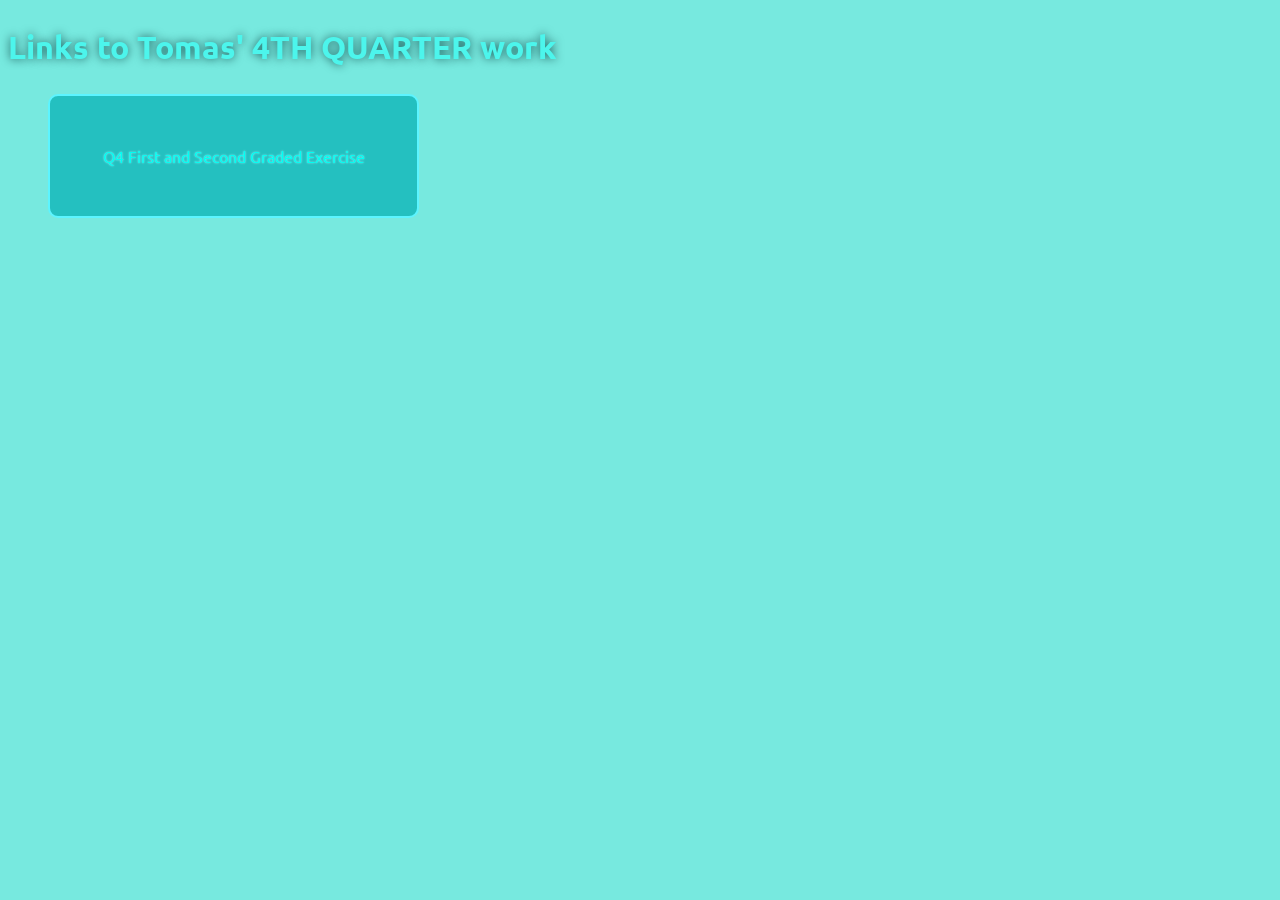
==== index.html @ 7d427e70 "12" ====
<!DOCTYPE html>
<html>
<head>
  <link rel="preconnect" href="https://fonts.googleapis.com">
  <link rel="preconnect" href="https://fonts.gstatic.com" crossorigin>
  <link href="https://fonts.googleapis.com/css2?family=Ubuntu:ital,wght@0,300;0,400;0,500;0,700;1,300;1,400;1,500;1,700&display=swap" rel="stylesheet">
  
    <!-- Encoding + mobile responsiveness -->
    <meta charset="UTF-8">
    <meta name="viewport" content="width=device-width, initial-scale=1">

    <!-- Page info -->
    <title>4th Quarter Portfolio - Tomas Macalintal</title>
    <meta name="description" content="My 4th and last portfolio for the school year.">
    <meta name="author" content="Datu Macalintal">
  
  <title>Tomas' 4TH QUARTER Portfolio</title>
  <style>
    body{
      font-family: 'Ubuntu', sans-serif;
      background-color: rgb(119, 233, 223);
    }
    h1{
      font-size: 2em;
      font-weight: bold;
      color: rgb(76, 245, 236);
      text-shadow: 0 0 10px rgb(29, 97, 95);
    }
    nav ul{
      list-style: none;
    }
    a{
      display: block;
      text-align: center;
      border: 2px solid rgb(92, 244, 255);
      background-color: rgb(36, 192, 192);
      width: 30%;
      height: max-content;
      line-height: 120px;
      transition: 0.3s ease-in-out;
      color: rgb(0, 255, 242);
      text-shadow: 0 0 2px rgb(171, 242, 255);
      text-decoration: none;
      border-radius: 10px;
    }
    a:hover{
      color: rgb(33, 85, 87);
      text-shadow: 0 0 50px white;
      transition: 0.3s ease-in-out;
      border-color: rgb(33, 85, 87);
      background-color: rgb(83, 236, 229);
      transform: scale(110%);
    }

  </style>
</head>
<body>
  <section class="w3-container">
   <h1>Links to Tomas' 4TH QUARTER work</h1>
   <nav>
    <ul>
      <li><a href="./public/quarter 4/q41gPotassiumMACALINTAL.html"> Q4 First and Second Graded Exercise </a></li>
    </ul>
   </nav>
  </section>
</body>
</html>
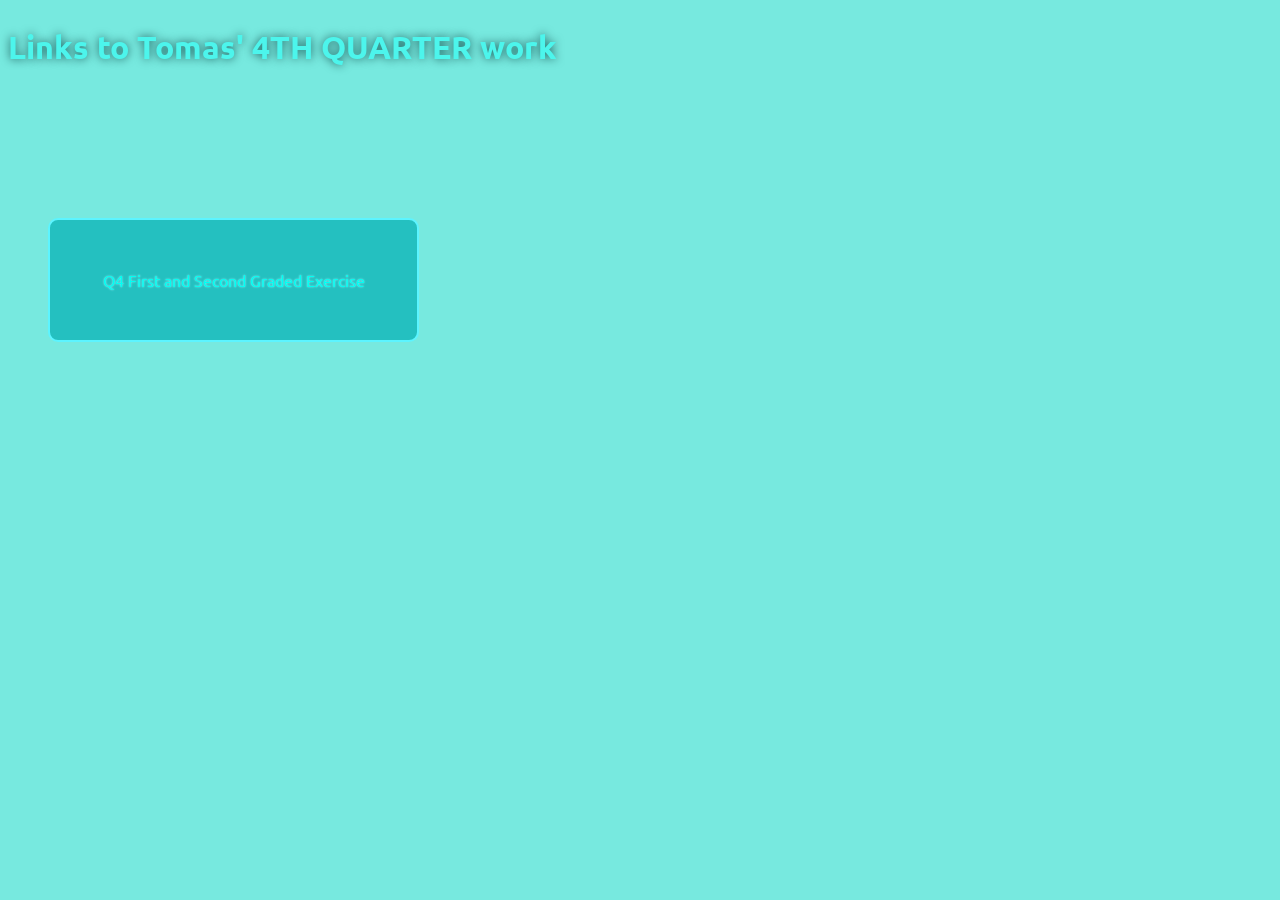
==== commit 79cedbfa: "13" ====
--- a/index.html
+++ b/index.html
@@ -19,12 +19,14 @@
     body{
       font-family: 'Ubuntu', sans-serif;
       background-color: rgb(119, 233, 223);
+      overflow: hidden;
     }
     h1{
       font-size: 2em;
       font-weight: bold;
       color: rgb(76, 245, 236);
       text-shadow: 0 0 10px rgb(29, 97, 95);
+      margin-bottom: 150px;
     }
     nav ul{
       list-style: none;
@@ -51,6 +53,26 @@
       background-color: rgb(83, 236, 229);
       transform: scale(110%);
     }
+    .me{
+        position: absolute;
+        width: 60%;
+        height: 100%;
+        top: 0;
+        right: -100%;
+        animation: slidein 0.6s ease forwards;
+        background: url('https://raw.githubusercontent.com/tomasdmacalintal/CS3_4thQtrPortfolio/main/assets/images/me_1.png');
+        background-repeat: no-repeat;
+        background-position: 60% -50%;
+        transform: scaleX(-1);
+    }
+    @keyframes slidein {
+        0% {right: -100%;}
+        100% {right: 0;}
+    }
+    @keyframes slideout {
+        0% {right: 0;}
+        100% {right: 200%;}
+    }
 
   </style>
 </head>
@@ -59,9 +81,47 @@
    <h1>Links to Tomas' 4TH QUARTER work</h1>
    <nav>
     <ul>
-      <li><a href="./public/quarter 4/q41gPotassiumMACALINTAL.html"> Q4 First and Second Graded Exercise </a></li>
+      <li><a href="./public/quarter 4/q41gPotassiumMACALINTAL.html" class="link"> Q4 First and Second Graded Exercise </a></li>
     </ul>
    </nav>
   </section>
+
+  <script>
+    const links = document.getElementsByClassName('link');
+    for (let i = 0; i < links.length; i++){
+        links[i].addEventListener('mouseenter', (event) => {
+            createMe(i);
+        });
+        links[i].addEventListener('mouseleave', (event) => {
+            removeMe(i);
+        });
+    }
+    function createMe(i){
+        if (document.getElementById('me-'+i)) return;
+
+        me = document.createElement('div');
+        me.className = 'me';
+        me.id = 'me-'+i;
+        document.body.appendChild(me);
+    }
+    function removeMe(i){
+        const me = document.getElementById('me-' + i);
+        if (!me) return;
+
+        const animation = me.animate([
+                {right: 0},
+                {right: '200%'}
+            ],
+            {
+                duration: 600,
+                easing: 'ease',
+                fill: 'forwards'
+            }    
+        );
+        animation.onfinish = () => {
+            me.remove();
+        };
+    }
+  </script>
 </body>
 </html>
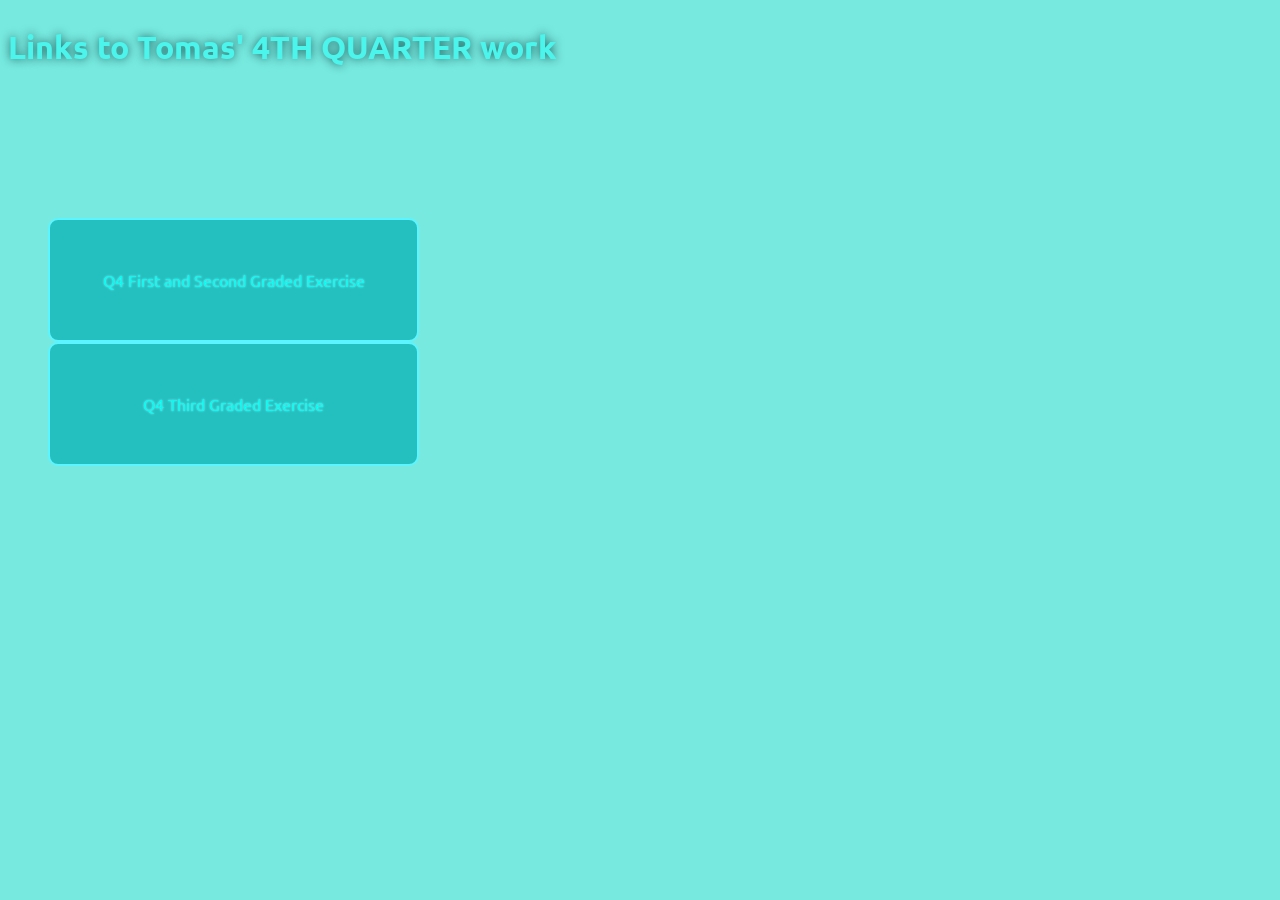
==== commit 27c22c34: "19" ====
--- a/index.html
+++ b/index.html
@@ -82,6 +82,7 @@
    <nav>
     <ul>
       <li><a href="./public/quarter 4/q41gPotassiumMACALINTAL.html" class="link"> Q4 First and Second Graded Exercise </a></li>
+      <li><a href="./public/quarter 4/3rdGraded/index.html" class="link"> Q4 Third Graded Exercise </a></li>
     </ul>
    </nav>
   </section>
